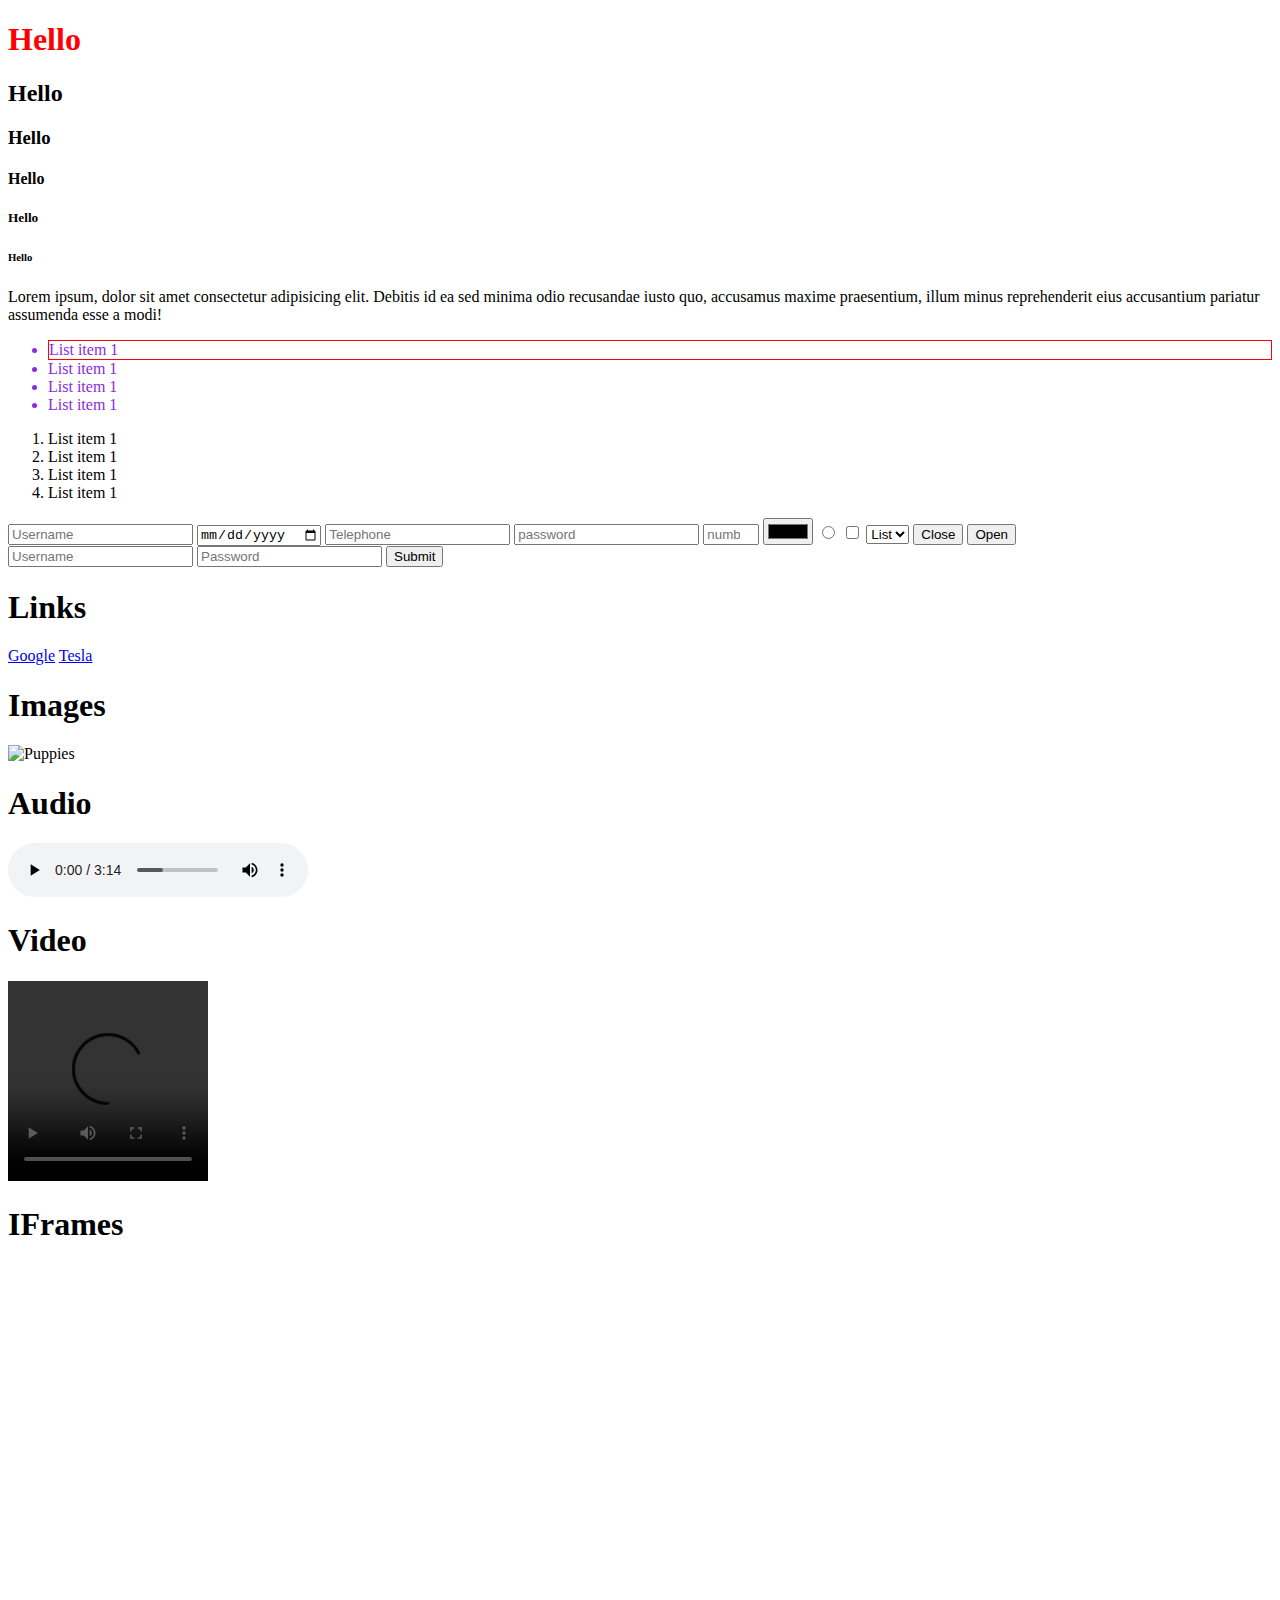
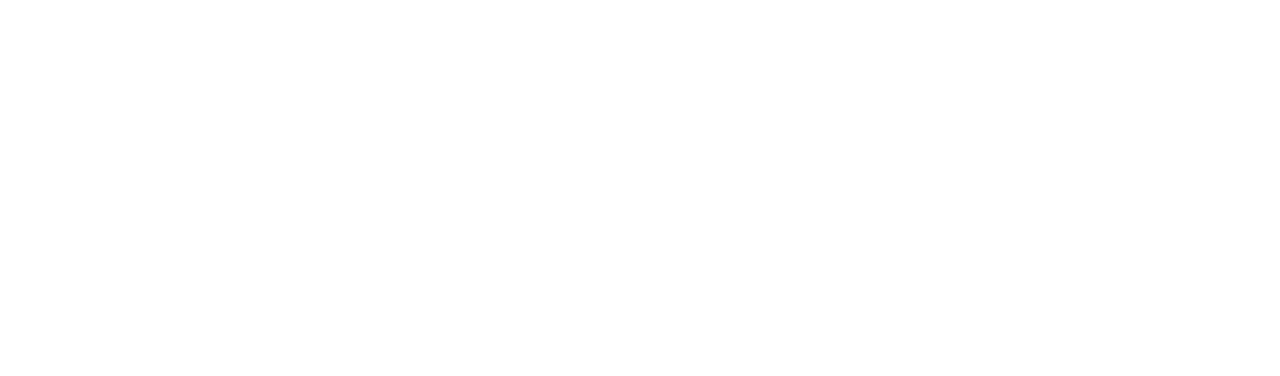
==== index.html @ e4ef4371 "Add files via upload" ====
<!DOCTYPE html>
<html lang="en">
<head>
    <meta charset="UTF-8">
    <meta http-equiv="X-UA-Compatible" content="IE=edge">
    <meta name="viewport" content="width=device-width, initial-scale=1.0">
    <link rel="shortcut icon" href="./assets/android-chrome-192x192.png" type="image/x-icon">
    <link rel="stylesheet" href="./style.css">
    <title>Page Title</title>
</head>
<body>
    <h1 class="heading" style="color: blueviolet;" id="">Hello</h1>
    <h2>Hello</h2>
    <h3>Hello</h3>
    <h4>Hello</h4>
    <h5>Hello</h5>
    <h6>Hello</h6>
    <p>Lorem ipsum, dolor sit amet consectetur adipisicing elit. Debitis id ea sed minima odio recusandae iusto quo, accusamus maxime praesentium, illum minus reprehenderit eius accusantium pariatur assumenda esse a modi!</p>
    <ul>
        <li class="list-item el">List item 1</li>
        <li class="list-item">List item 1</li>
        <li class="list-item">List item 1</li>
        <li class="list-item">List item 1</li>
    </ul>
    <ol>
        <li>List item 1</li>
        <li>List item 1</li>
        <li>List item 1</li>
        <li>List item 1</li>
    </ol>
    <!-- self closing tag -->
    <input type="text" name="" id="" placeholder="Username" />
    <input type="date" name="" id="" placeholder="Date Of Birth" />
    <input type="tel" name="" id="" placeholder="Telephone" />
    <input type="password" name="" id="" placeholder="password" />
    <input type="number" name="" id="" placeholder="number"  max="10" min="0"/>
    <input type="color" name="" id="" placeholder="Choose color"/>
    <input type="radio" name="" id="" placeholder="Username" />
    <input type="checkbox" name="" id="" placeholder="Username" />

    <select name="" id="" aria-placeholder="">
        <option value="">List</option>
        <option value="">List</option>
        <option value="">List</option>
    </select>

    <button type="">Close</button>
    <button>Open</button>

    <!-- Symantic elements -->
    <header></header>
    <title></title>
    <article></article>

    <div >

    </div>

    <form action="" >
        <input type="text" placeholder="Username">
        <input type="password" placeholder="Password">
        <button type="submit">Submit</button>
    </form>


    <h1>Links</h1>
    <a href="https://www.google.com/">Google</a>
    <a href="https://www.tesla.com/">Tesla</a>

    <h1>Images</h1>
    <img width="200px" src="https://images.pexels.com/photos/257540/pexels-photo-257540.jpeg?auto=compress&cs=tinysrgb&w=800" alt="Puppies">

    <h1>Audio</h1>

    <audio src="./audios/Maan Meri Jaan(PagalWorld.com.se).mp3" controls>

    </audio>

    <h1>Video</h1>
    <video height="200" width="200" controls>
        <source src="https://www.youtube.com/watch?v=3Cakks17XgY" type="video/mp4">
    </video>

    <h1>IFrames</h1>
    <iframe src="https://www.pexels.com/search/puppies/" frameborder="0" width="300" height="700"></iframe>
</body>
</html>
---- style.css ----
.heading{
    color: red !important;
}
.list-item{
    color: blueviolet;
}
.el{
    border: 1px solid red;
}
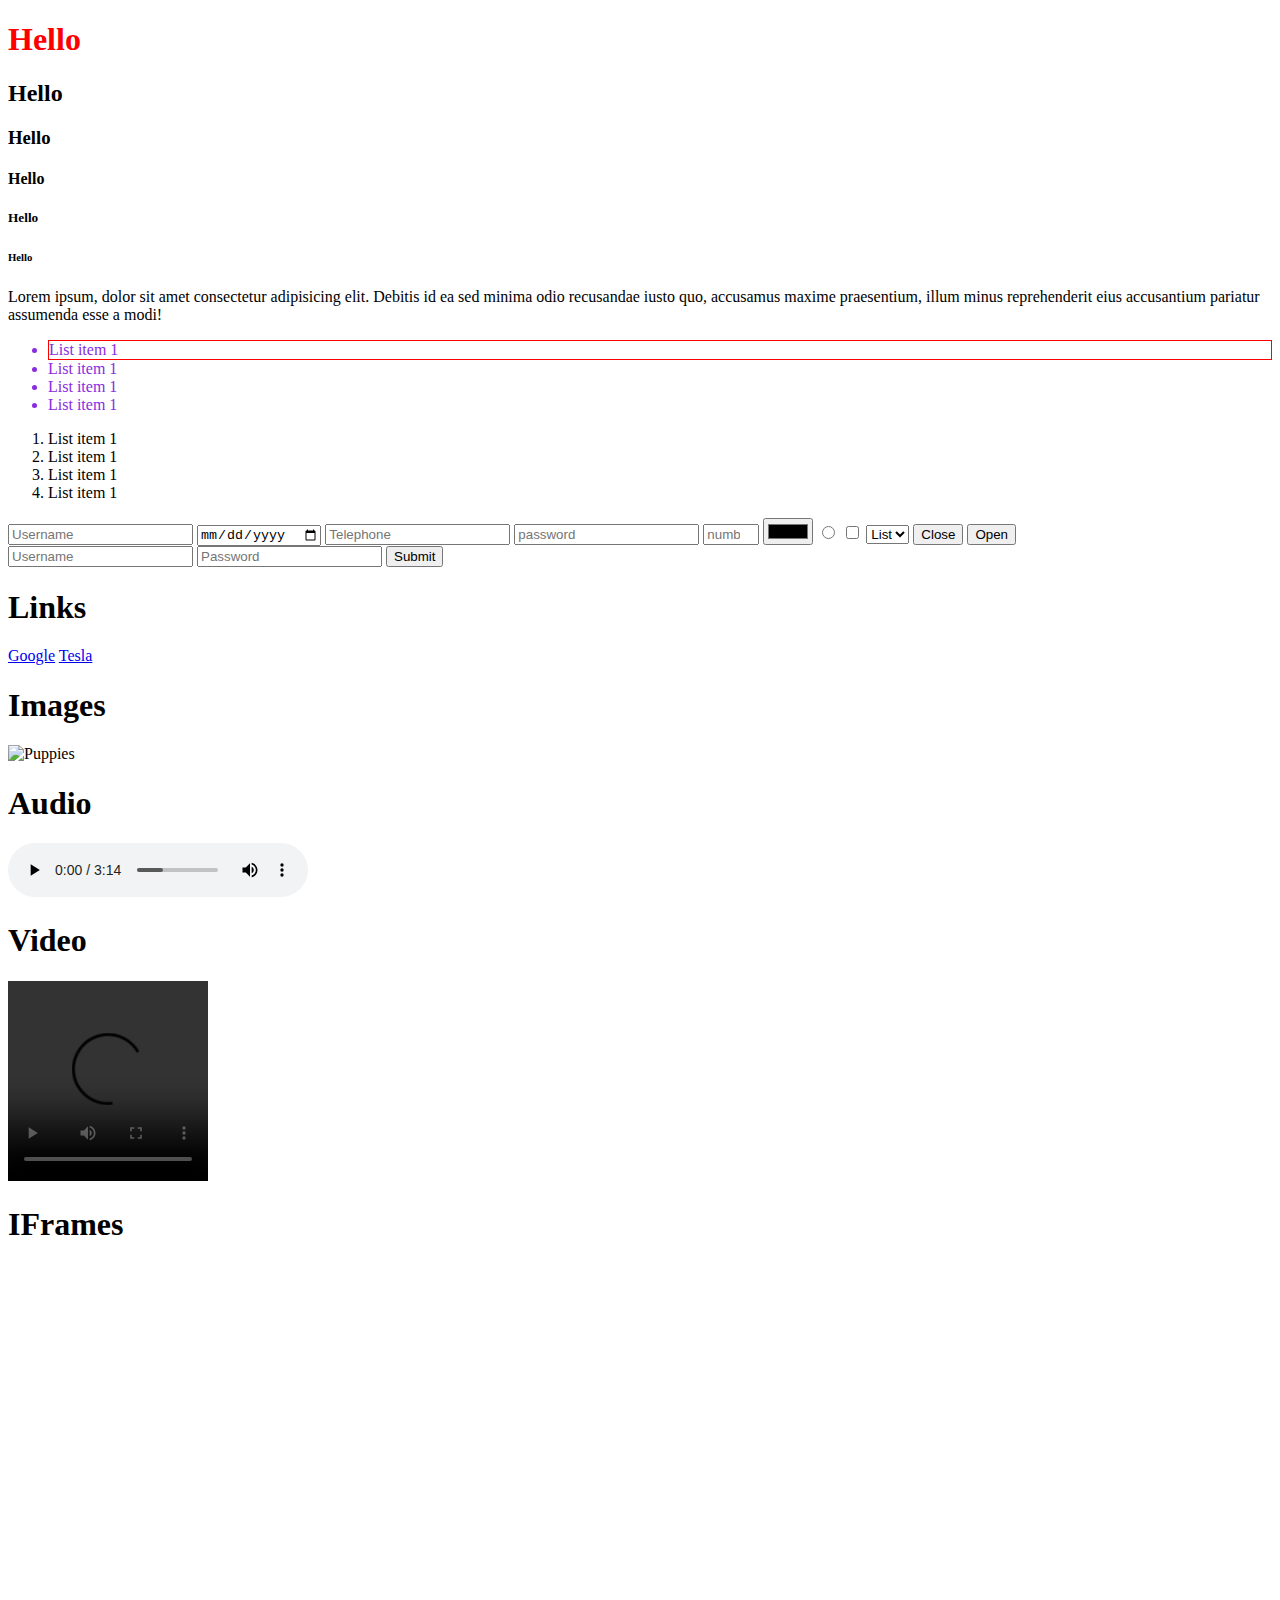
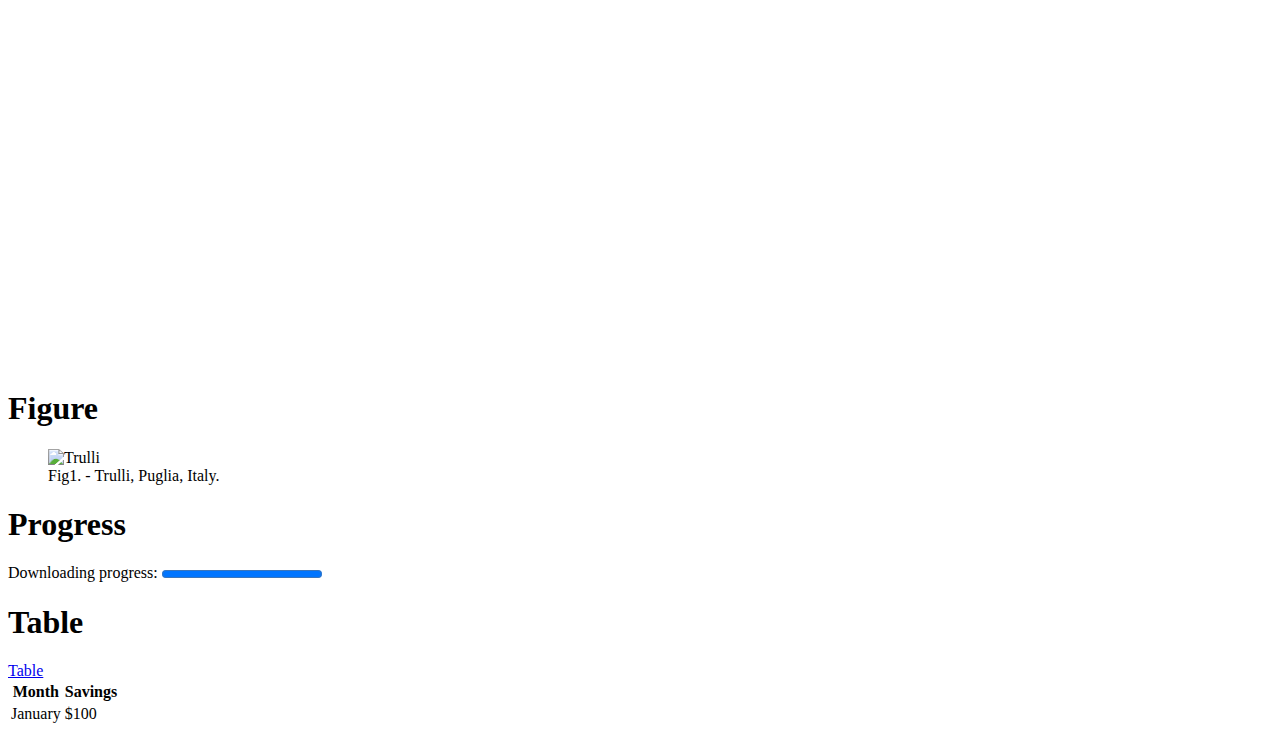
==== commit 68dc3ac8: "Add files via upload" ====
--- a/index.html
+++ b/index.html
@@ -48,20 +48,20 @@
     <button>Open</button>
 
     <!-- Symantic elements -->
+    <!-- A semantic element clearly describes its meaning to both the browser and the developer.
+
+Examples of non-semantic elements: <div> and <span> - Tells nothing about its content.
+
+Examples of semantic elements: <form>, <table>, and <article> - Clearly defines its content. -->
     <header></header>
     <title></title>
     <article></article>
-
-    <div >
-
-    </div>
 
     <form action="" >
         <input type="text" placeholder="Username">
         <input type="password" placeholder="Password">
         <button type="submit">Submit</button>
     </form>
-
 
     <h1>Links</h1>
     <a href="https://www.google.com/">Google</a>
@@ -83,5 +83,28 @@
 
     <h1>IFrames</h1>
     <iframe src="https://www.pexels.com/search/puppies/" frameborder="0" width="300" height="700"></iframe>
+<!-- ---- -->
+    <h1>Figure</h1>
+    <figure>
+        <img src="https://images.pexels.com/photos/1865736/pexels-photo-1865736.jpeg?auto=compress&cs=tinysrgb&w=200" alt="Trulli">
+        <figcaption>Fig1. - Trulli, Puglia, Italy.</figcaption>
+    </figure>
+
+    <h1>Progress</h1>
+    <label for="file">Downloading progress:</label>
+    <progress id="file" value="100" max="100"> 50% </progress>
+
+    <h1>Table</h1>
+    <a href="./table.html">Table</a>
+    <table>
+        <tr>
+          <th>Month</th>
+          <th>Savings</th>
+        </tr>
+        <tr>
+          <td>January</td>
+          <td>$100</td>
+        </tr>
+      </table>
 </body>
 </html>